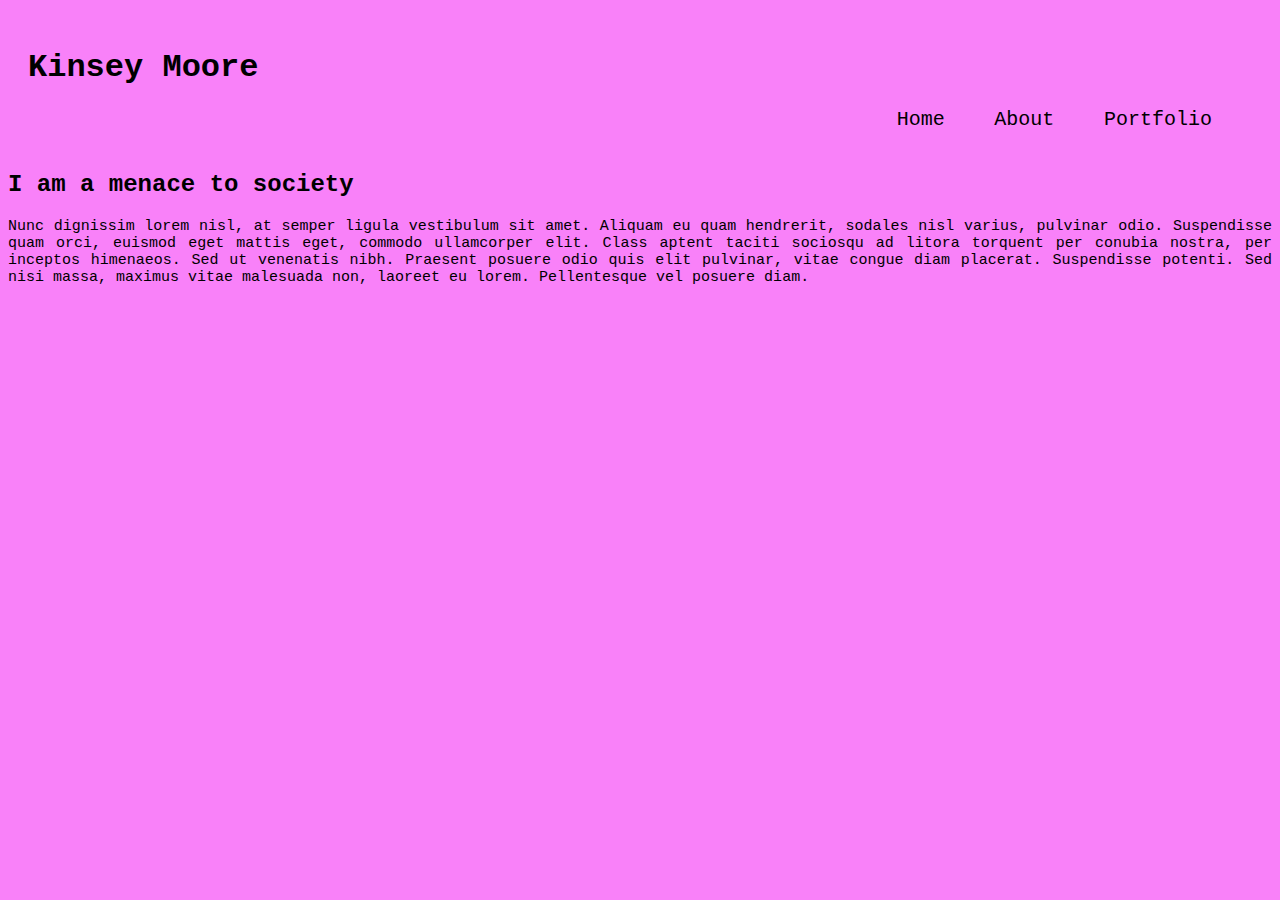
==== index.html @ 74a38d4e "Add files via upload" ====
<!DOCTYPE html>
<html lang="en">
<head>
    <meta charset="UTF-8">
    <meta name="viewport" content="width=device-width, initial-scale=1.0">
    <title>Kinsey Moore</title>
    <link rel="stylesheet" href="/index.css">
    <script defer src="/index.js"></script>
</head>
<body class="home">
    <nav>
        <div id="name">
            <h1>Kinsey Moore</h1>
        </div>
        <div id="links">
            <a href="index.html">Home</a>
            <a href="about.html">About</a>
            <a href="portfolio.html">Portfolio</a>
        </div>
    </nav>
    <h2>I am a menace to society</h2>
    <p>
        Nunc dignissim lorem nisl, at semper ligula vestibulum sit amet. Aliquam eu quam hendrerit, sodales nisl varius, pulvinar odio. Suspendisse quam orci, euismod eget mattis eget, commodo ullamcorper elit. Class aptent taciti sociosqu ad litora torquent per conubia nostra, per inceptos himenaeos. Sed ut venenatis nibh. Praesent posuere odio quis elit pulvinar, vitae congue diam placerat. Suspendisse potenti. Sed nisi massa, maximus vitae malesuada non, laoreet eu lorem. Pellentesque vel posuere diam.
    </p>
</body>
</html>
---- index.css ----
body{
    font-family: 'Courier New', Courier, monospace;
}

.home{
    background-color:rgb(249, 129, 249)
}

.about{
    background-color: rgb(249, 129, 249);
}

.portfolio{
    background-color: rgb(249, 129, 249);
}

h1{
    color: black;
    text-align: left
}
nav{
    text-align: right;
    padding: 20px;
}
a{
    font-size: 20px;
    margin-right: 40px;
    color: black;
    text-decoration: none;
    text-align: justify;
}
p{
    text-align: justify;
    font-size: 15px;
}
.name{
    text-align: left;
}
.colorado {
    display: grid;
    align-items: center; 
    grid-template-columns: 1fr 1fr 1fr;
    column-gap: 5px;
   }
   
   img {
     max-width: 500px;
     padding: 20px;
   }
   
   .text {
     font-size: 40px;
   }
.pets {
    display: grid;
    align-items: center;
    grid-template-columns: 1fr 1fr 1fr;
    column-gap: 5px;
   }
   img {
    max-width: 500px;
   }
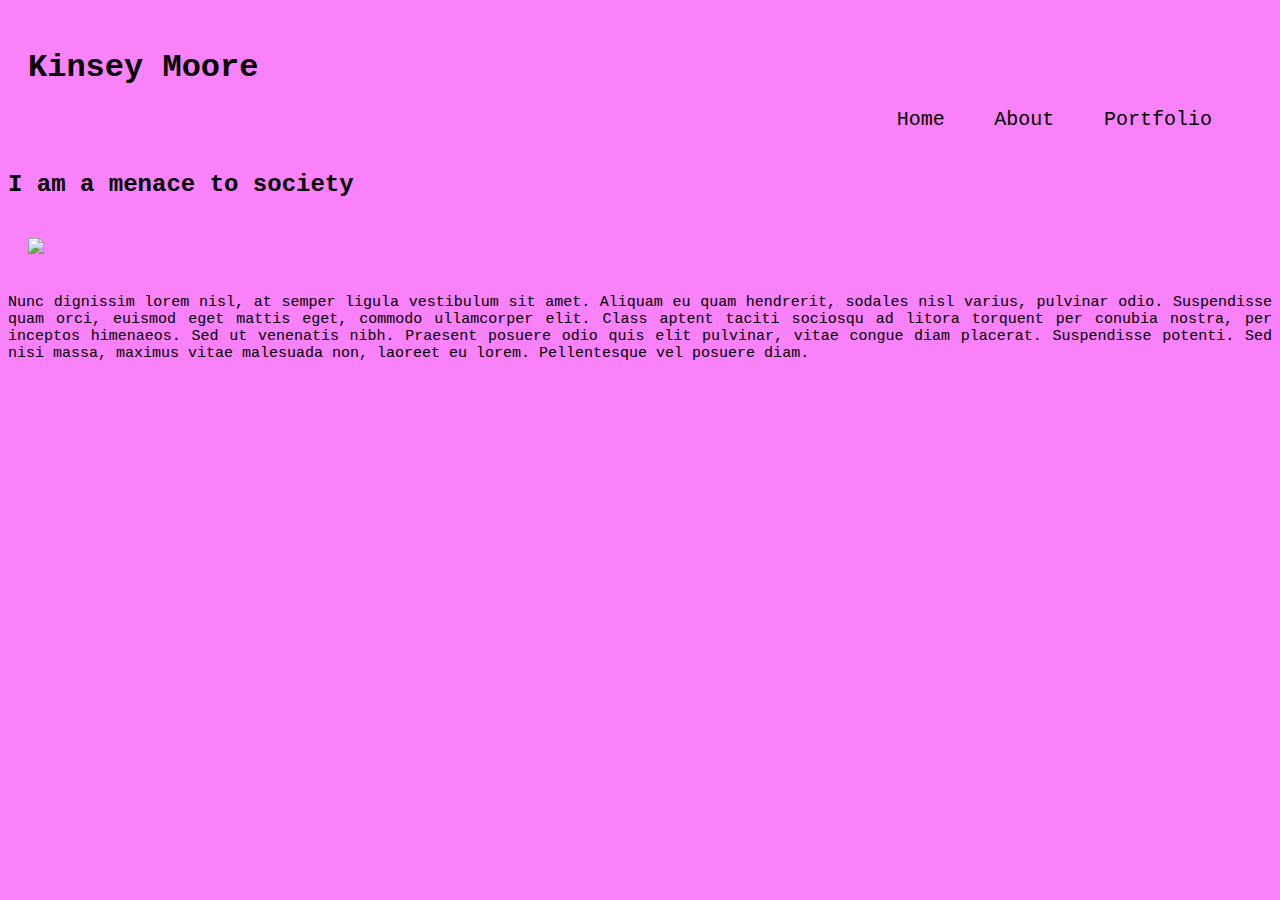
==== commit 98b3996a: "Update index.html" ====
--- a/index.html
+++ b/index.html
@@ -19,8 +19,11 @@
         </div>
     </nav>
     <h2>I am a menace to society</h2>
+     <p>
+        <img src="https://scontent-den2-1.xx.fbcdn.net/v/t39.30808-6/454681608_8797194666963336_7406959394780789573_n.jpg?_nc_cat=102&ccb=1-7&_nc_sid=6ee11a&_nc_ohc=yP_sHF2TpP4Q7kNvwGXiq8k&_nc_oc=AdmPGkbrjDbneW8gjPXsgRPP6x_Qsa0yL06xIesrfExgRAR7HGeyrK2PJkd7deaxMU0&_nc_zt=23&_nc_ht=scontent-den2-1.xx&_nc_gid=V0kesbNzQAMLRDucZ3tw3g&oh=00_AfGXPWUYTJYKneC5SpkuPh77vxIKOnZn-23zuum5h5CkMg&oe=6805005A">
+    </p>
     <p>
         Nunc dignissim lorem nisl, at semper ligula vestibulum sit amet. Aliquam eu quam hendrerit, sodales nisl varius, pulvinar odio. Suspendisse quam orci, euismod eget mattis eget, commodo ullamcorper elit. Class aptent taciti sociosqu ad litora torquent per conubia nostra, per inceptos himenaeos. Sed ut venenatis nibh. Praesent posuere odio quis elit pulvinar, vitae congue diam placerat. Suspendisse potenti. Sed nisi massa, maximus vitae malesuada non, laoreet eu lorem. Pellentesque vel posuere diam.
     </p>
 </body>
-</html>+</html>
